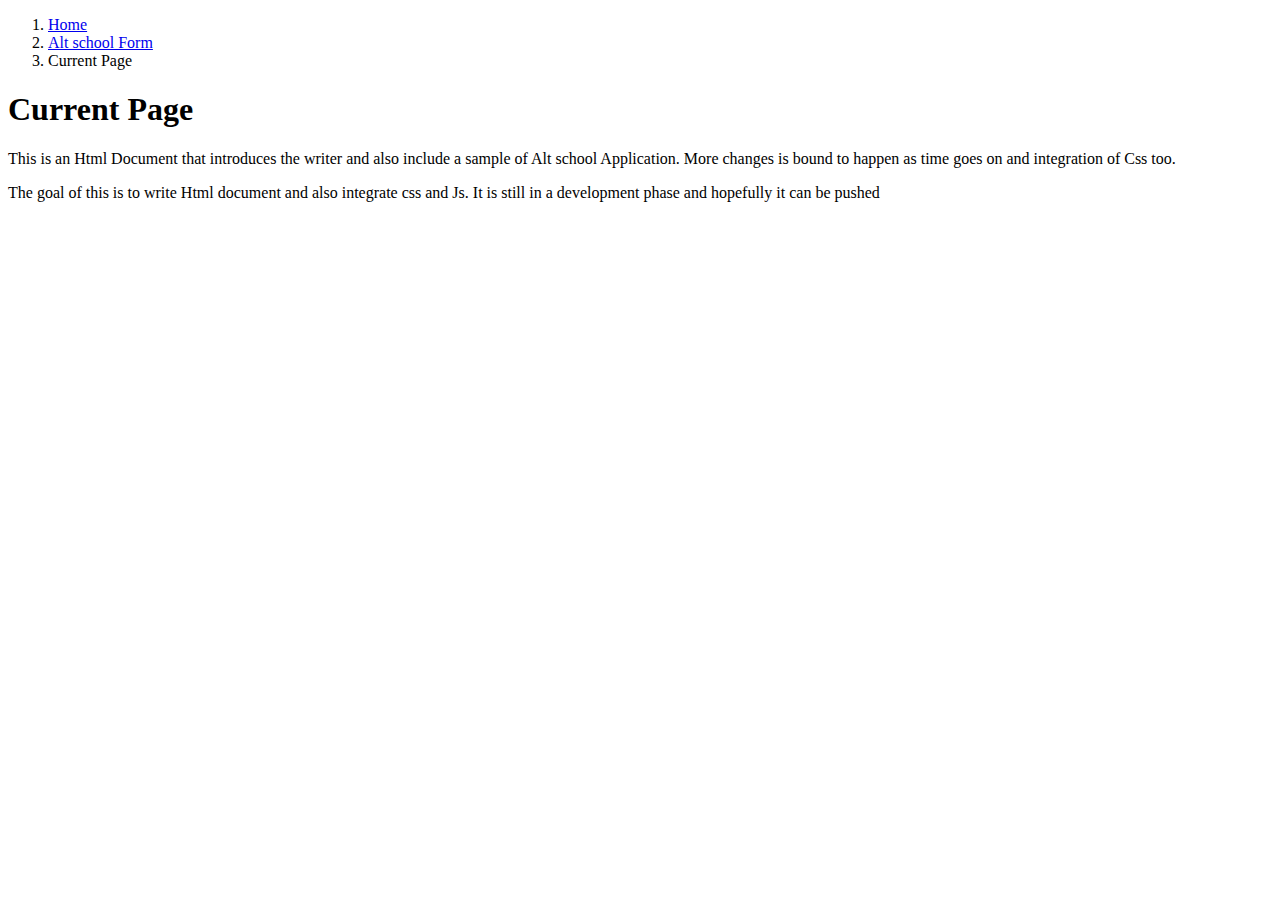
==== html-alt/index.html @ 89dc0c4e "Second Assignment" ====
<!DOCTYPE html>
<html>
<head>
    <title>Sample Breadcrumb Navigation</title>
</head>
<body>
    <header>
        <!-- Breadcrumb navigation -->
        <nav aria-label="Breadcrumb">
            <ol>
                <li><a href="set.html">Home</a></li>
                <li><a href="form.html">Alt school Form</a></li>
                <li>Current Page</li>
            </ol>
        </nav>
    </header>
    <main>
        <!-- Content of the current page -->
        <h1>Current Page</h1>
        <p>
            This is an Html Document that introduces the writer and also include a 
            sample of Alt school Application.

            More changes is bound to happen as time goes on and integration of Css too.
        </p>
        <p>
            The goal of this is to write Html document and also integrate css and Js.

            It is still in a development phase and hopefully it can be pushed
        </p>
    </main>
</body>
</html>
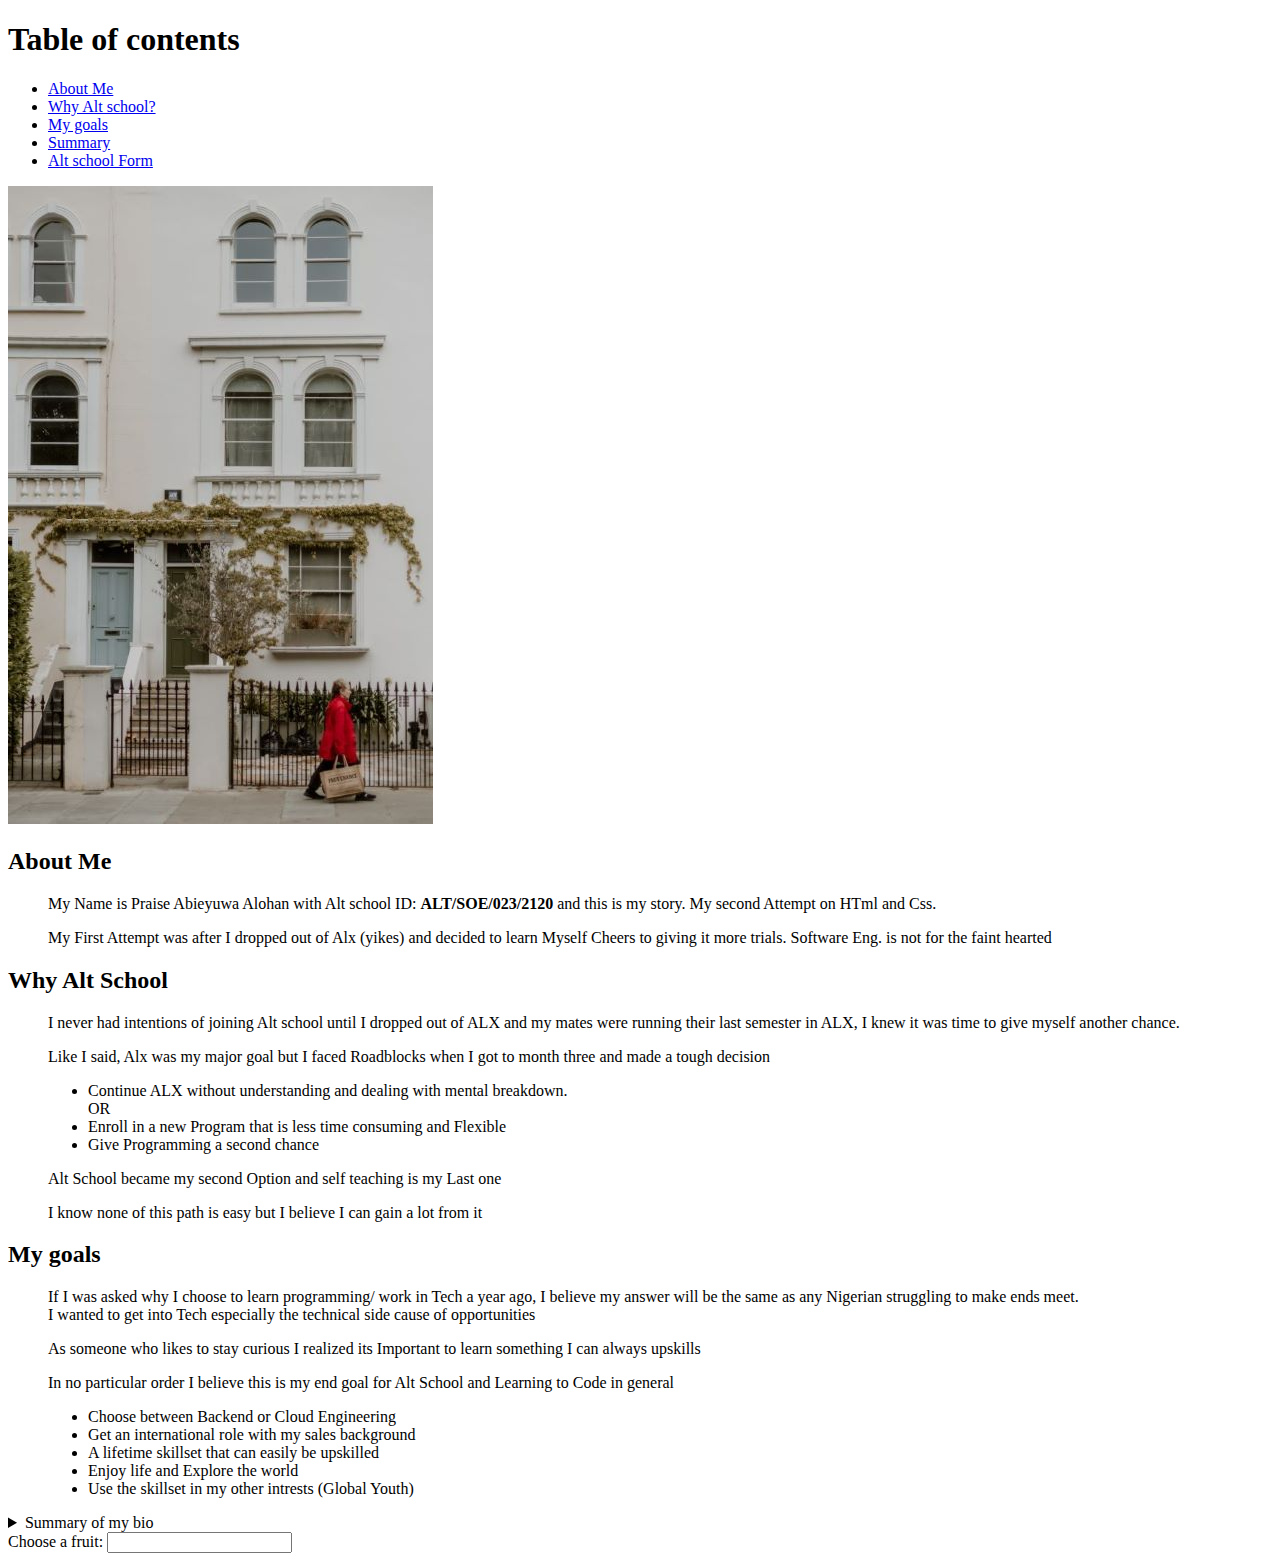
==== commit 0ed86846: "update" ====
--- a/html-alt/index.html
+++ b/html-alt/index.html
@@ -1,33 +1,107 @@
 <!DOCTYPE html>
-<html>
-<head>
-    <title>Sample Breadcrumb Navigation</title>
-</head>
-<body>
-    <header>
-        <!-- Breadcrumb navigation -->
-        <nav aria-label="Breadcrumb">
-            <ol>
-                <li><a href="set.html">Home</a></li>
+<html lang = "en">
+    <head>
+        <meta charset="UTF-8"/>
+        <meta name="view port"/>
+        <meta name="viewport" content="width=device-width"/>
+        <title>Unlock Your Potential with AltSchool Africa - Sign Up Now!</title>
+    </head>
+
+    <body>
+        <header>
+            <h1>Table of contents</h1>
+        </header>
+
+        <nav>
+            <ul>
+                <li><a href="#section1">About Me</a></li>
+                <li><a href="#section2">Why Alt school?</a></li>
+                <li><a href="#section3">My goals</a></li>
+                <li><a href="#section4">Summary</a></li>
                 <li><a href="form.html">Alt school Form</a></li>
-                <li>Current Page</li>
-            </ol>
+            </ul>
         </nav>
-    </header>
-    <main>
-        <!-- Content of the current page -->
-        <h1>Current Page</h1>
-        <p>
-            This is an Html Document that introduces the writer and also include a 
-            sample of Alt school Application.
+        <main>
+            <section id="section1">
+                <img src="house1.jpg" alt="This is nice house located in europe">
+                <dl>
+                    <dt><h2>About Me</h2></dt>
+                    <dd><p>My Name is Praise Abieyuwa Alohan with Alt school ID: <b>ALT/SOE/023/2120</b>
+                    and this is my story. 
+                    My second Attempt on HTml and Css.</p>
+                    <p>My First Attempt was after I dropped out of Alx (yikes) and decided to learn Myself
+                    Cheers to giving it more trials. Software Eng. is not for the faint hearted</p>
+                </dd>
+                </dl>  
+            </section>
+            
+            <section id="section2">
+                <dl>
+                    <dt><h2>Why Alt School</h2></dt>
+                    <dd>
+                        <p>I never had intentions of joining Alt school until I dropped out of ALX 
+                            and my mates were running their last semester in ALX,
+                            I knew it was time to give myself another chance.
+                        </p>
+                        <p>Like I said, Alx was my major goal but I faced Roadblocks when I got to month three and made a tough decision</p>
+                        <ul>
+                
+                            <li>Continue ALX without understanding and dealing with mental breakdown.</li>
+                            <nbsp> OR</nbsp>
+                            <li>Enroll in a new Program that is less time consuming and Flexible</li>
+                            <li>Give Programming a second chance</li>
+                        </ul>
+                        <P>Alt School became my second Option and self teaching is my Last one</P>
+                        <p>I know none of this path is easy but I believe I can gain a lot from it</p>
+                    </dd>
+                </dl>
+            </section>
 
-            More changes is bound to happen as time goes on and integration of Css too.
-        </p>
-        <p>
-            The goal of this is to write Html document and also integrate css and Js.
+            <section id="section3">
+                <dl>
+                    <dt><h2>My goals</h2></dt>
+                    <dd>
+                        <p>If I was asked why I choose to learn programming/ work in Tech a year ago, 
+                            I believe my answer will be the same as any Nigerian struggling to make ends meet.
+                            <br>I wanted to get into Tech especially the technical side cause of opportunities</br>
+                        </p>
+                        <p>As someone who likes to stay curious I realized its Important to learn 
+                            something I can always upskills 
+                        </p>
+                        <p>In no particular order I believe this is my end goal for Alt School and 
+                            Learning to Code in general
+                        </p>
+                        <ul>
+                            <li>Choose between Backend or Cloud Engineering</li>
+                            <li>Get an international role with my sales background</li>
+                            <li>A lifetime skillset that can easily be upskilled</li>
+                            <li>Enjoy life and Explore the world</li>
+                            <li>Use the skillset in my other intrests (Global Youth)</li>
+                        </ul>
+                    </dd>
+                </dl>
+                </section>
 
-            It is still in a development phase and hopefully it can be pushed
-        </p>
-    </main>
-</body>
+        <section id="section4">
+            <details>
+                <summary>Summary of my bio</summary>
+                <p>
+                    I am a young Lady that wants to create a lifetime opportunity for myself and become
+                        the person I have always Imagined. I want to create an opportunity for my siblings
+                        to have the life I never had and to give my parents the Life they have always prayed for.
+                        I am the girl with a big God.
+                </p>
+            </details>
+        </section>
+        <label for="fruits">Choose a fruit:</label>
+        <input list="fruits" name="fruit" id="fruit-input">
+        <datalist id="fruits">
+            <option value="Apple">
+            <option value="Banana">
+            <option value="Cherry">
+            <option value="Date">
+            <option value="Grape">
+        </datalist>  
+        </main>
+    </body>
 </html>